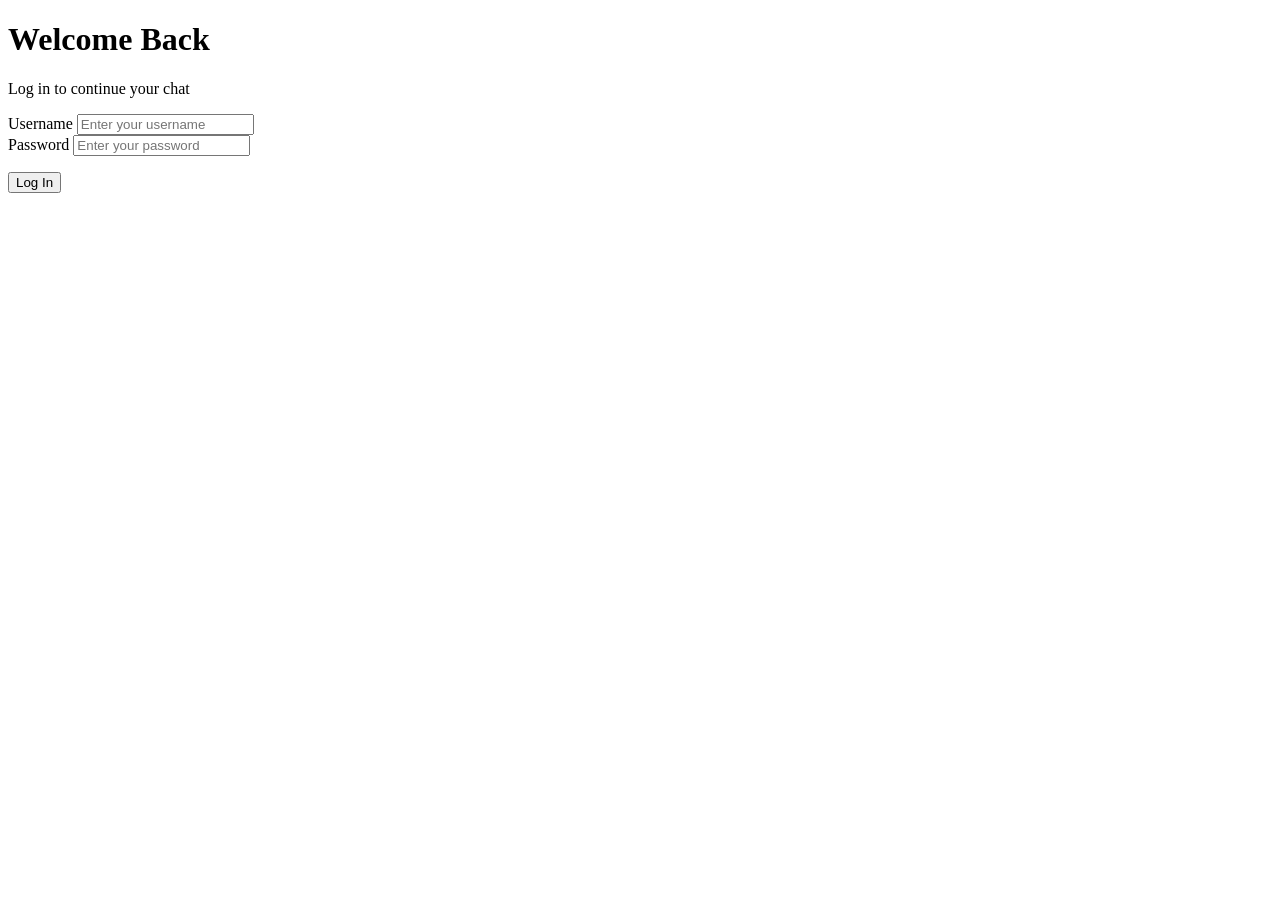
==== src/main/resources/static/index.html @ a5d7e7e7 "Initial commit" ====
<!DOCTYPE html>
<html lang="de">

<head>
    <meta charset="UTF-8" />
    <meta name="viewport" content="width=device-width, initial-scale=1.0" />

    <title>Chat App Login</title>

    <link rel="stylesheet" href="/css/login.css?v=1" />
</head>

<body>

    <div class="login-page">

        <div class="login-card">

            <h1>Welcome Back</h1>
            <p class="subtitle">Log in to continue your chat</p>

            <form id="loginForm">

                <div class="input-group">
                    <label for="username">Username</label>
                    <input type="text" id="username" placeholder="Enter your username" required />
                </div>

                <div class="input-group">
                    <label for="password">Password</label>
                    <input type="password" id="password" placeholder="Enter your password" required />
                </div>

                <p id="errorMessage" class="error-message"></p>

                <button type="submit">Log In</button>

            </form>

        </div>

    </div>

    <script src="/js/login.js?v=1"></script>
</body>

</html>
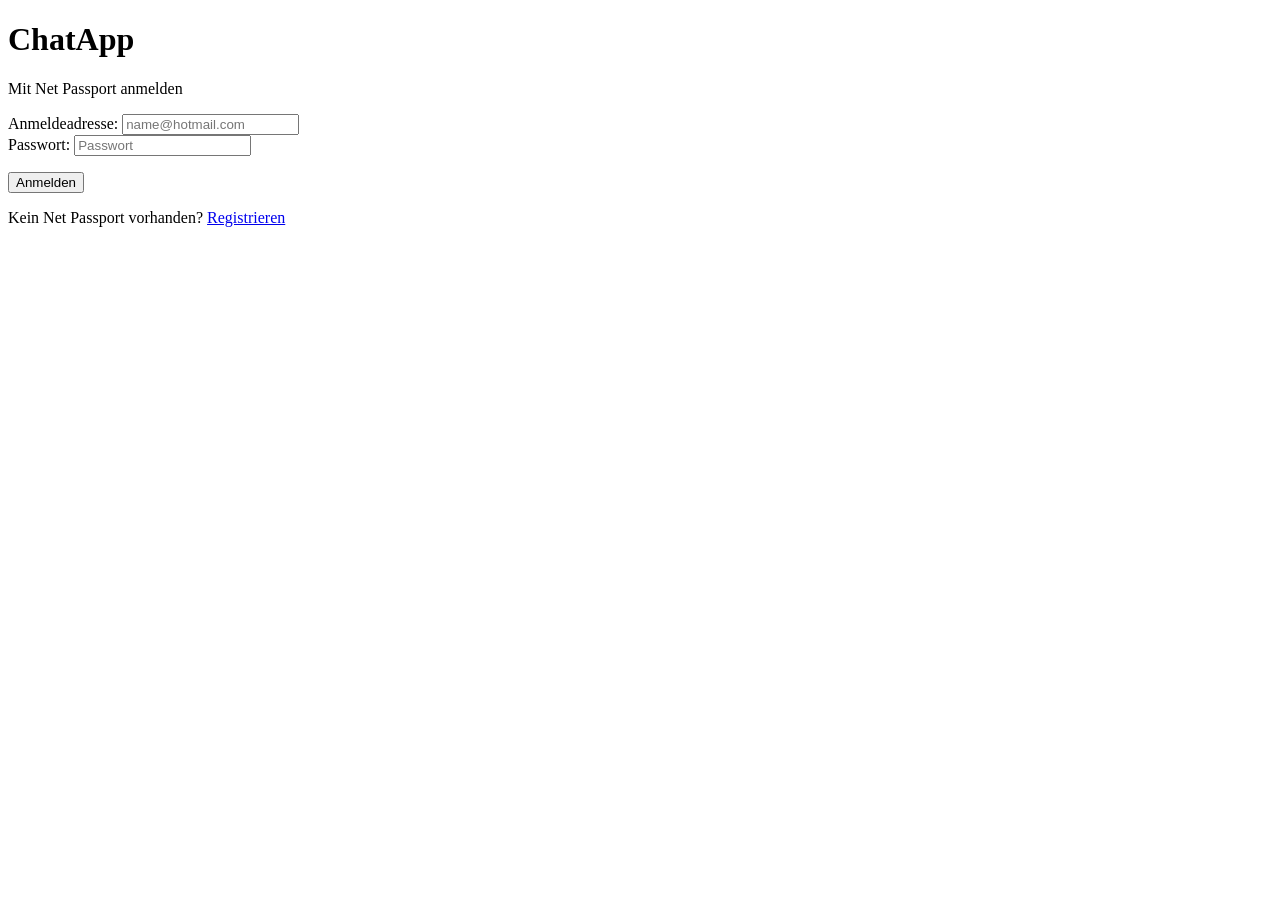
==== commit 6844b8e4: "Add working chat app" ====
--- a/src/main/resources/static/index.html
+++ b/src/main/resources/static/index.html
@@ -5,9 +5,9 @@
     <meta charset="UTF-8" />
     <meta name="viewport" content="width=device-width, initial-scale=1.0" />
 
-    <title>Chat App Login</title>
+    <title>ChatApp - Anmelden</title>
 
-    <link rel="stylesheet" href="/css/login.css?v=1" />
+    <link rel="stylesheet" href="/css/login.css?v=2" />
 </head>
 
 <body>
@@ -16,24 +16,36 @@
 
         <div class="login-card">
 
-            <h1>Welcome Back</h1>
-            <p class="subtitle">Log in to continue your chat</p>
+            <div class="app-header">
+                <h1>ChatApp</h1>
+            </div>
+
+            <p id="formSubtitle" class="subtitle">Mit Net Passport anmelden</p>
 
             <form id="loginForm">
 
                 <div class="input-group">
-                    <label for="username">Username</label>
-                    <input type="text" id="username" placeholder="Enter your username" required />
+                    <label for="username">Anmeldeadresse:</label>
+                    <input type="text" id="username" placeholder="name@hotmail.com" required />
                 </div>
 
                 <div class="input-group">
-                    <label for="password">Password</label>
-                    <input type="password" id="password" placeholder="Enter your password" required />
+                    <label for="password">Passwort:</label>
+                    <input type="password" id="password" placeholder="Passwort" required />
                 </div>
+
+
 
                 <p id="errorMessage" class="error-message"></p>
 
-                <button type="submit">Log In</button>
+                <div class="btn-container">
+                    <button type="submit" id="submitBtn">Anmelden</button>
+                </div>
+
+                <p class="toggle-text">
+                    <span id="toggleMsg">Kein Net Passport vorhanden?</span>
+                    <a href="#" id="toggleLink">Registrieren</a>
+                </p>
 
             </form>
 
@@ -41,7 +53,7 @@
 
     </div>
 
-    <script src="/js/login.js?v=1"></script>
+    <script src="/js/login.js?v=2"></script>
 </body>
 
 </html>
